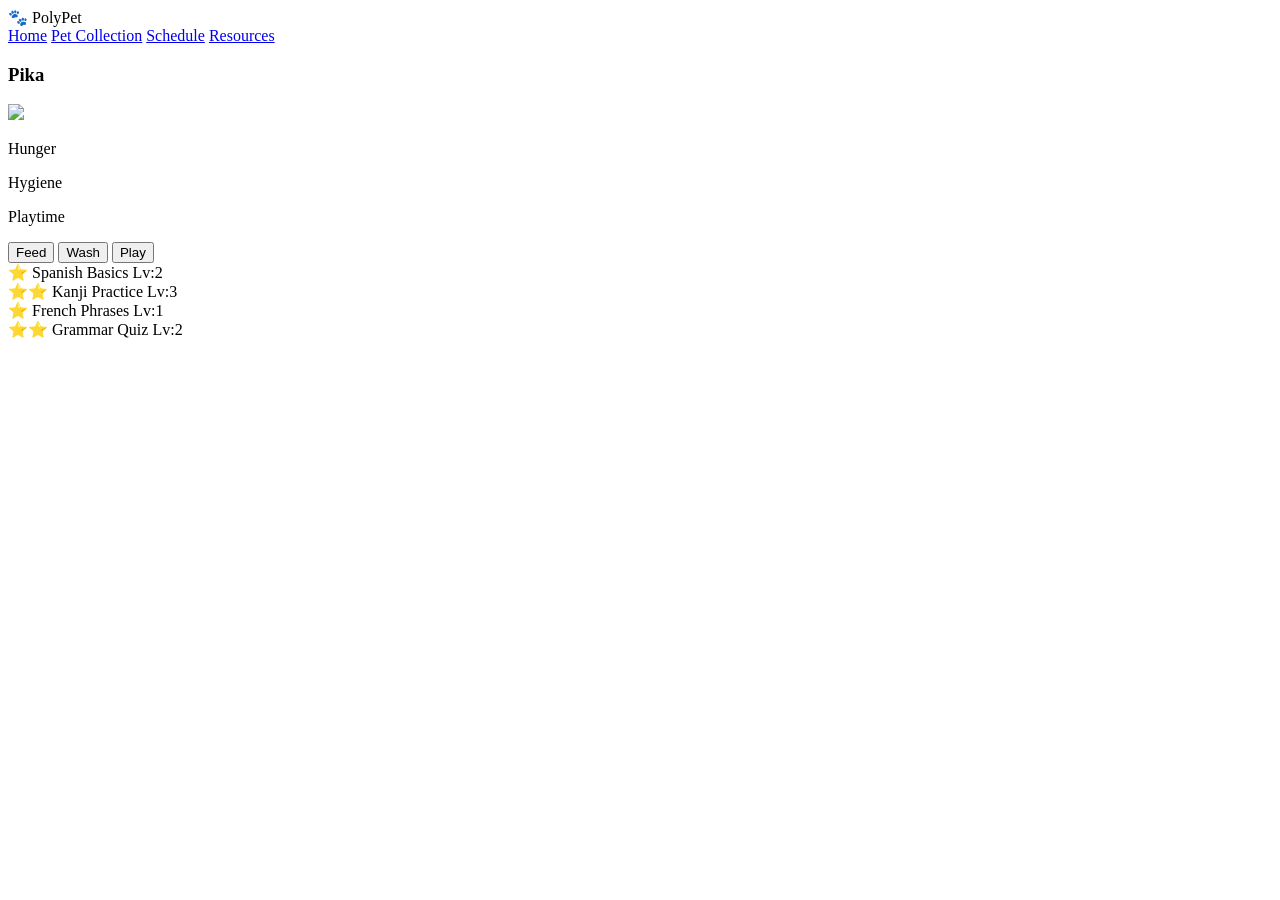
==== dashboard.html @ 1eedf287 "Add initial dashboard HTML structure" ====
<!DOCTYPE html>
<html>
<head>
  <title>PolyPet</title>
  <link rel="stylesheet" href="css/style.css">
  <script src="js/app.js" defer></script>
</head>
<body onload="updateBars()">

<nav>
  <div class="logo">🐾 PolyPet</div>
  <div class="menu">
    <a href="dashboard.html">Home</a>
    <a href="pets.html">Pet Collection</a>
    <a href="schedule.html">Schedule</a>
    <a href="resources.html">Resources</a>
  </div>
</nav>

<div class="container dashboard">

  <!-- LEFT PET PANEL -->
  <div class="pet-card">
    <h3 id="petName" onclick="changeName()">Pika</h3>
    <img src="assets/fox.png">

    <p>Hunger</p>
    <div class="level-bar"><div id="hungerFill" class="level-fill"></div></div>

    <p>Hygiene</p>
    <div class="level-bar"><div id="hygieneFill" class="level-fill"></div></div>

    <p>Playtime</p>
    <div class="level-bar"><div id="playFill" class="level-fill"></div></div>

    <button class="feed" onclick="feed()">Feed</button>
    <button class="wash" onclick="wash()">Wash</button>
    <button class="play" onclick="playTime()">Play</button>
  </div>

  <!-- RIGHT COURSE GRID -->
  <div class="course-grid">
    <div class="course" onclick="location.href='practice.html'">
      ⭐ Spanish Basics Lv:2
    </div>

    <div class="course">
      ⭐⭐ Kanji Practice Lv:3
    </div>

    <div class="course">
      ⭐ French Phrases Lv:1
    </div>

    <div class="course">
      ⭐⭐ Grammar Quiz Lv:2
    </div>
  </div>

</div>

</body>
</html>
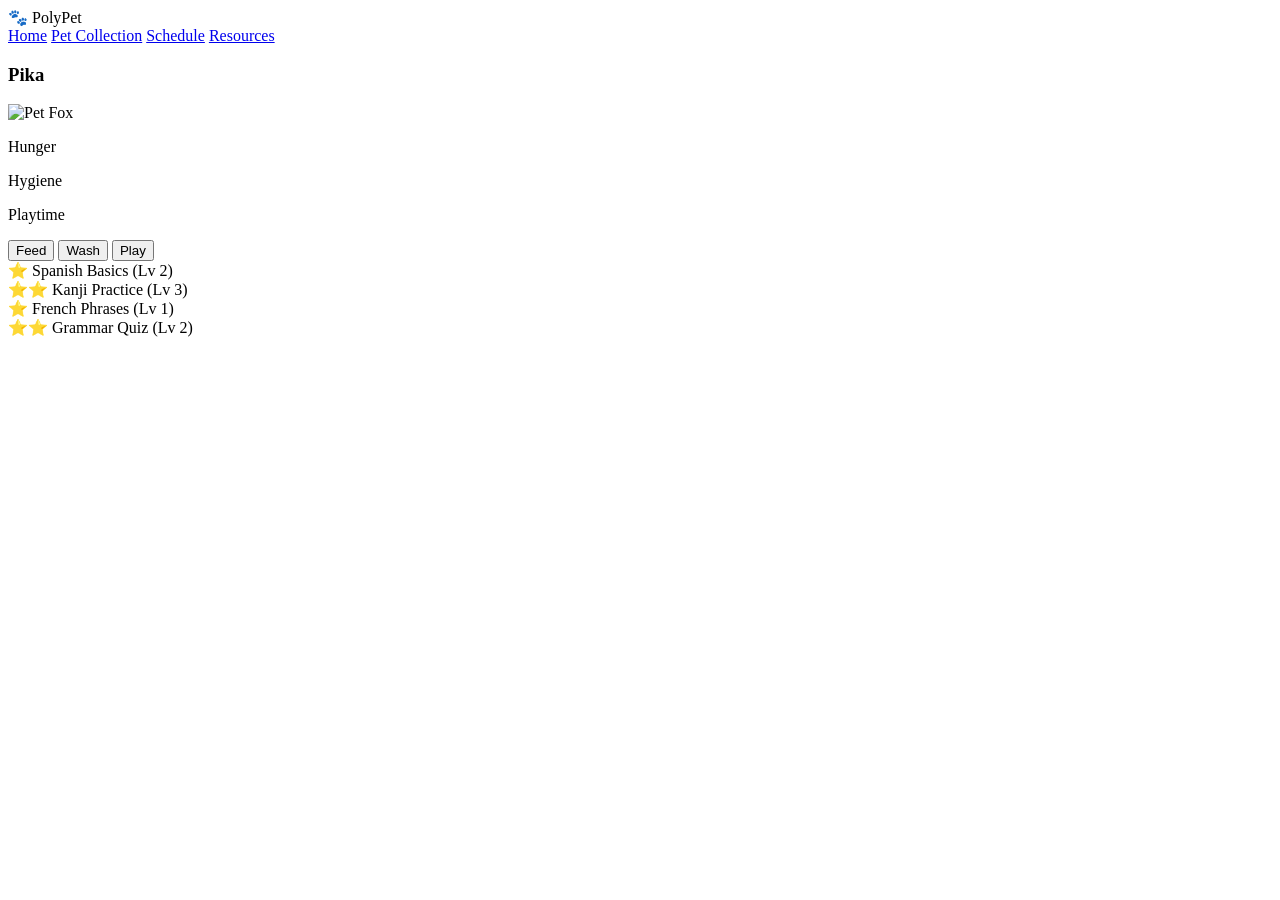
==== commit c3d4079d: "Update dashboard title and course links" ====
--- a/dashboard.html
+++ b/dashboard.html
@@ -1,7 +1,7 @@
 <!DOCTYPE html>
 <html>
 <head>
-  <title>PolyPet</title>
+  <title>PolyPet Dashboard</title>
   <link rel="stylesheet" href="css/style.css">
   <script src="js/app.js" defer></script>
 </head>
@@ -19,41 +19,50 @@
 
 <div class="container dashboard">
 
-  <!-- LEFT PET PANEL -->
+  <!-- PET PANEL -->
   <div class="pet-card">
-    <h3 id="petName" onclick="changeName()">Pika</h3>
-    <img src="assets/fox.png">
+    <h3 id="petName" onclick="changeName()" style="cursor:pointer;">
+      Pika
+    </h3>
+
+    <img src="assets/fox.png" alt="Pet Fox">
 
     <p>Hunger</p>
-    <div class="level-bar"><div id="hungerFill" class="level-fill"></div></div>
+    <div class="level-bar">
+      <div id="hungerFill" class="level-fill"></div>
+    </div>
 
     <p>Hygiene</p>
-    <div class="level-bar"><div id="hygieneFill" class="level-fill"></div></div>
+    <div class="level-bar">
+      <div id="hygieneFill" class="level-fill"></div>
+    </div>
 
     <p>Playtime</p>
-    <div class="level-bar"><div id="playFill" class="level-fill"></div></div>
+    <div class="level-bar">
+      <div id="playFill" class="level-fill"></div>
+    </div>
 
     <button class="feed" onclick="feed()">Feed</button>
     <button class="wash" onclick="wash()">Wash</button>
     <button class="play" onclick="playTime()">Play</button>
   </div>
 
-  <!-- RIGHT COURSE GRID -->
+  <!-- COURSES -->
   <div class="course-grid">
-    <div class="course" onclick="location.href='practice.html'">
-      ⭐ Spanish Basics Lv:2
+    <div class="course" onclick="location.href='spanish.html'">
+      ⭐ Spanish Basics (Lv 2)
     </div>
 
-    <div class="course">
-      ⭐⭐ Kanji Practice Lv:3
+    <div class="course" onclick="location.href='kanji.html'">
+      ⭐⭐ Kanji Practice (Lv 3)
     </div>
 
-    <div class="course">
-      ⭐ French Phrases Lv:1
+    <div class="course" onclick="location.href='french.html'">
+      ⭐ French Phrases (Lv 1)
     </div>
 
-    <div class="course">
-      ⭐⭐ Grammar Quiz Lv:2
+    <div class="course" onclick="location.href='grammar.html'">
+      ⭐⭐ Grammar Quiz (Lv 2)
     </div>
   </div>
 
